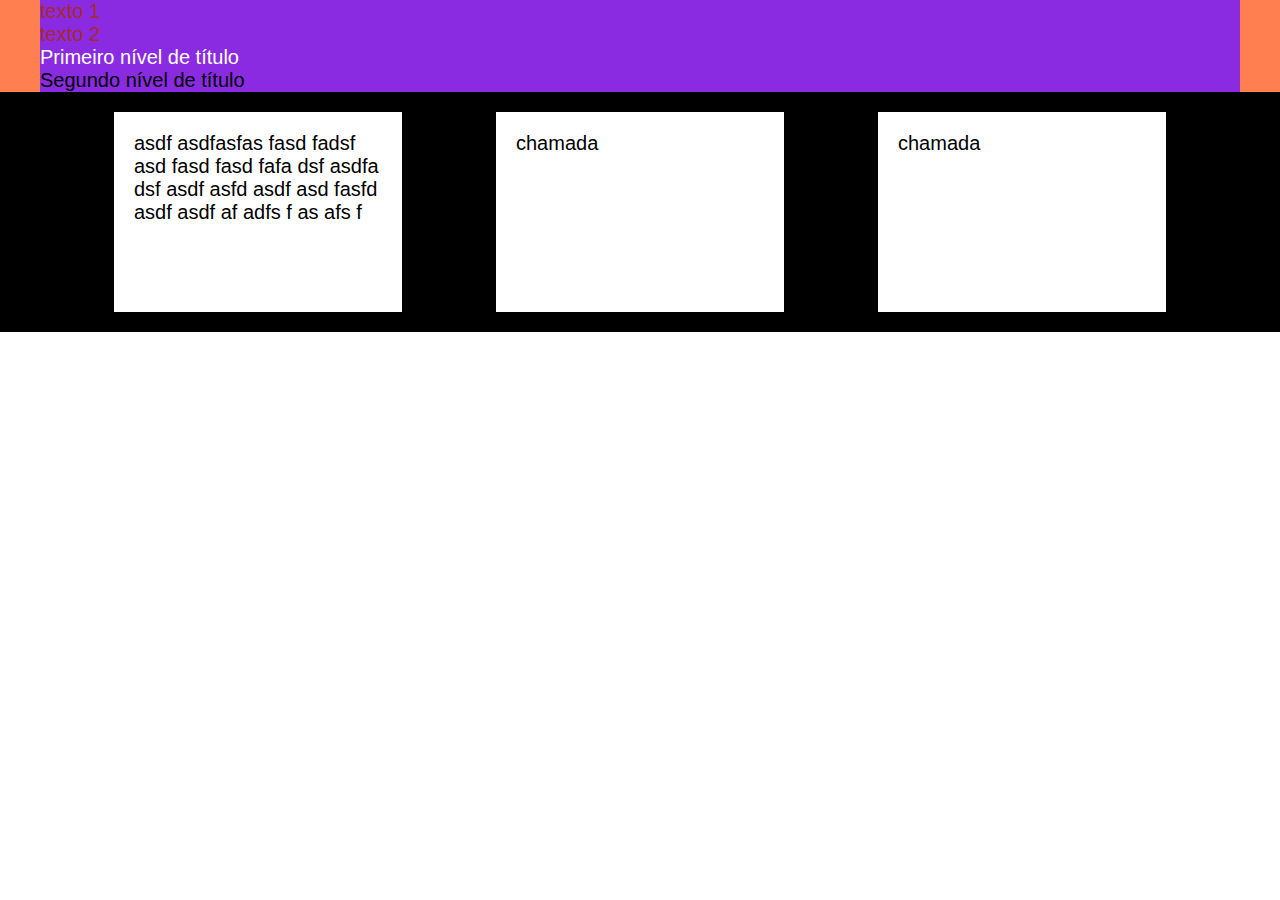
==== produtos.html @ bb8363fb "atual" ====
<!DOCTYPE html>
<html lang="pt_BR">
    <head>
        <meta charset="UTF-8">
        <meta http-equiv="X-UA-Compatible" content="IE=edge">
        <meta name="viewport" content="width=device-width, initial-scale=1.0">
        <title>Nossos Produtos - Atenção</title>
        <link rel="stylesheet" href="css/produtos.css">
    </head>
    <body>
    

        <header>
            <nav>
                <ul>
                    <li>
                        <p class="primeiro" id="primeiro">texto 1</p>
                    </li>
                    <li>
                        <p>texto 2</p>
                    </li>
                </ul>

                <h1>Primeiro nível de título</h1>
                <h2>Segundo nível de título</h2>
            </nav>

        </header>





        <main>
            <ul>
                <li>
                    <h2>asdf asdfasfas fasd fadsf asd fasd fasd fafa dsf asdfa dsf asdf asfd asdf asd fasfd asdf asdf af adfs f as afs f </h2>
                </li>
                <li>
                    <h2>chamada</h2>
                </li>
                <li>
                    <h2>chamada</h2>
                </li>
            </ul>

        </main>




        <footer>

        </footer>


    </body>
</html>
---- css/produtos.css ----
/* css reset */
*{
    font-family: Arial, Helvetica, sans-serif;
    font-size: 20px;
    font-weight:300;
    margin: 0;
    padding: 0;
    color: black;
    border: 0;
    list-style: none;
}



/* início do cabeçalho */
header{
    background:coral;
}
header nav {
    width: 100%;
    max-width: 1200px;
    background:blueviolet;
    margin: 0 auto;
}

header ul li p {
    color: brown;
}

header nav h1{ 
    color: #fff;
}

/* conteudo do site */
main ul{
    display: flex;
    justify-content: space-evenly;
    height: 200px;
    background: black;
    padding: 20px;
}
main ul li{
    width: 20%;
    padding: 20px;
    background: #fff;
}
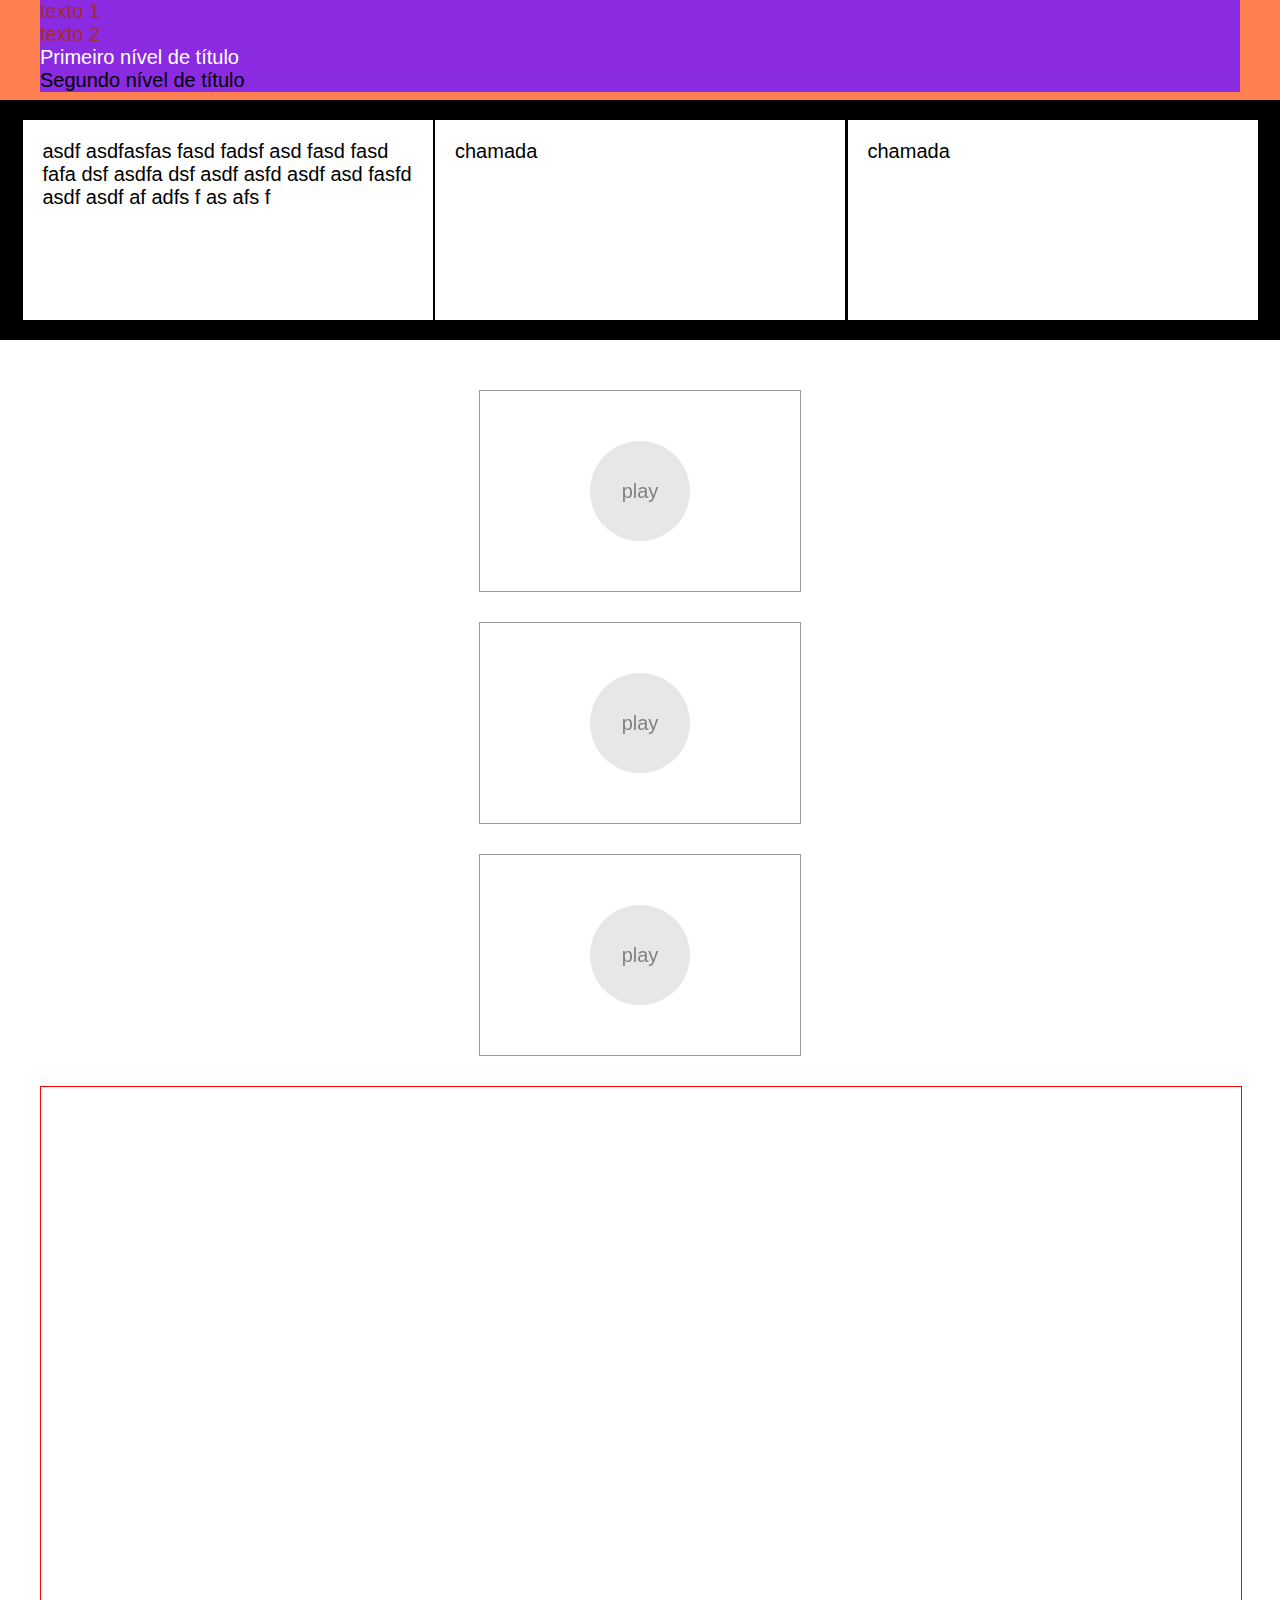
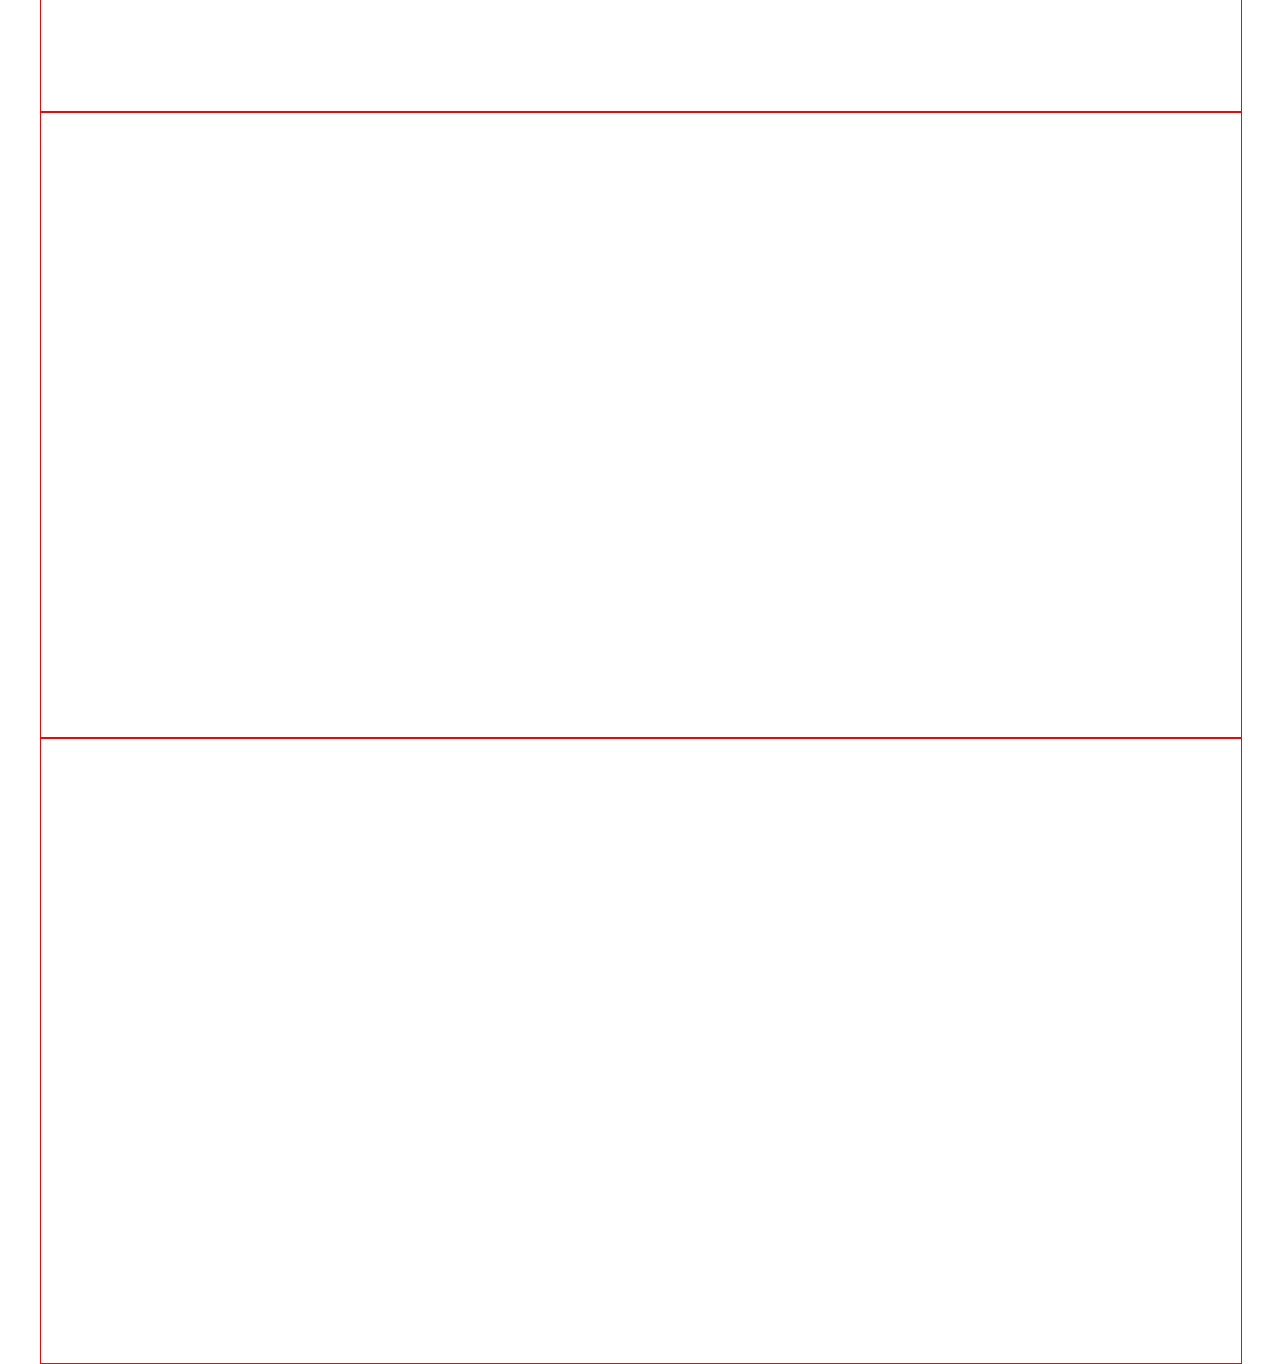
==== commit ad7e4b5f: "atual" ====
--- a/produtos.html
+++ b/produtos.html
@@ -5,10 +5,17 @@
         <meta http-equiv="X-UA-Compatible" content="IE=edge">
         <meta name="viewport" content="width=device-width, initial-scale=1.0">
         <title>Nossos Produtos - Atenção</title>
+        
         <link rel="stylesheet" href="css/produtos.css">
+
     </head>
     <body>
     
+
+
+
+
+
 
         <header>
             <nav>
@@ -27,10 +34,6 @@
 
         </header>
 
-
-
-
-
         <main>
             <ul>
                 <li>
@@ -44,6 +47,40 @@
                 </li>
             </ul>
 
+
+
+            <div class="video">
+                <div class="play">
+                    play
+                </div>
+            </div>
+            <div class="video">
+                <div class="play">
+                    play
+                </div>
+            </div>
+            <div class="video">
+                <div class="play">
+                    play
+                </div>
+            </div>
+
+
+            <div class="listagem-de-videos">
+                <div class="video-responsivo">
+                    <iframe width="560" height="315" src="https://www.youtube.com/embed/dLToGB0HOJc" title="YouTube video player" frameborder="0" allow="accelerometer; autoplay; clipboard-write; encrypted-media; gyroscope; picture-in-picture" allowfullscreen></iframe>
+                </div>
+                <div class="video-responsivo">
+                    <iframe width="560" height="315" src="https://www.youtube.com/embed/dLToGB0HOJc" title="YouTube video player" frameborder="0" allow="accelerometer; autoplay; clipboard-write; encrypted-media; gyroscope; picture-in-picture" allowfullscreen></iframe>
+                </div>
+                <div class="video-responsivo">
+                    <iframe width="560" height="315" src="https://www.youtube.com/embed/dLToGB0HOJc" title="YouTube video player" frameborder="0" allow="accelerometer; autoplay; clipboard-write; encrypted-media; gyroscope; picture-in-picture" allowfullscreen></iframe>
+                </div>
+            </div>
+           
+
+
+
         </main>
 
 
--- a/css/produtos.css
+++ b/css/produtos.css
@@ -10,18 +10,38 @@
     list-style: none;
 }
 
-
+body{
+    padding-top: 100px;
+}
 
 /* início do cabeçalho */
 header{
     background:coral;
+    position: fixed;
+    z-index: 1;
+    top: 0;
+    left: 0;
+    width: 100%;
+    height: 100px;
 }
+
 header nav {
     width: 100%;
     max-width: 1200px;
     background:blueviolet;
     margin: 0 auto;
 }
+@media (max-width: 1024px){
+    header nav {
+        width: 90%;
+    }
+}
+@media (max-width: 767px){
+    header nav {
+        width: 95%;
+    }
+}
+
 
 header ul li p {
     color: brown;
@@ -38,9 +58,96 @@
     height: 200px;
     background: black;
     padding: 20px;
+    margin-bottom: 50px;
 }
+@media (max-width: 1024px){
+    main ul{
+        padding: 20px 0px;
+        width: 90%;
+        margin: 0 auto;
+    }
+}
+@media (max-width: 767px){
+    main ul{
+        width: 95%;
+        flex-wrap: wrap;
+    }
+}
+
+
 main ul li{
-    width: 20%;
+    width: 370px;
     padding: 20px;
     background: #fff;
 }
+@media (max-width: 767px){
+    main ul li{
+        width: 100%;
+        margin: 30px 0;
+        box-shadow: 0 10px 20px #000;
+        border-radius: 500px;
+
+    }
+}
+
+@media (max-width: 767px){
+    main ul li h2{
+        font-size: 30px;
+        font-weight: 700;    }
+
+}
+
+
+
+
+
+.video{
+    width: 320px;
+    height: 200px;
+    border: 1px solid rgb(253, 0, 0);
+    margin: 0 auto 30px auto;
+    position: relative;
+    z-index: 0;
+    opacity: 0.5;
+    filter: grayscale();
+    transition: 1s;
+}
+
+.video:hover{
+    opacity: 1;
+    filter: none;
+    border-radius: 100px;
+    background: blue;
+}
+
+.play{
+    width: 100px;
+    height: 100px;
+    background: #c702ef40;
+    border-radius: 100px;
+    text-align: center;
+    line-height: 100px;
+    position: absolute;
+    top: calc(50% - 50px);
+    left: calc(50% - 50px);
+}
+
+
+.listagem-de-videos{
+    width: 100%;
+    max-width: 1200px;
+    margin: 0 auto;
+}
+.video-responsivo{
+    position: relative;
+    width: 100%;
+    padding-top: 52%;
+    border: 1px solid #ff0000;
+}
+.video-responsivo iframe{
+    position: absolute;
+    width: 100%;
+    height: 100%;
+    top: 0;
+    left: 0;
+}